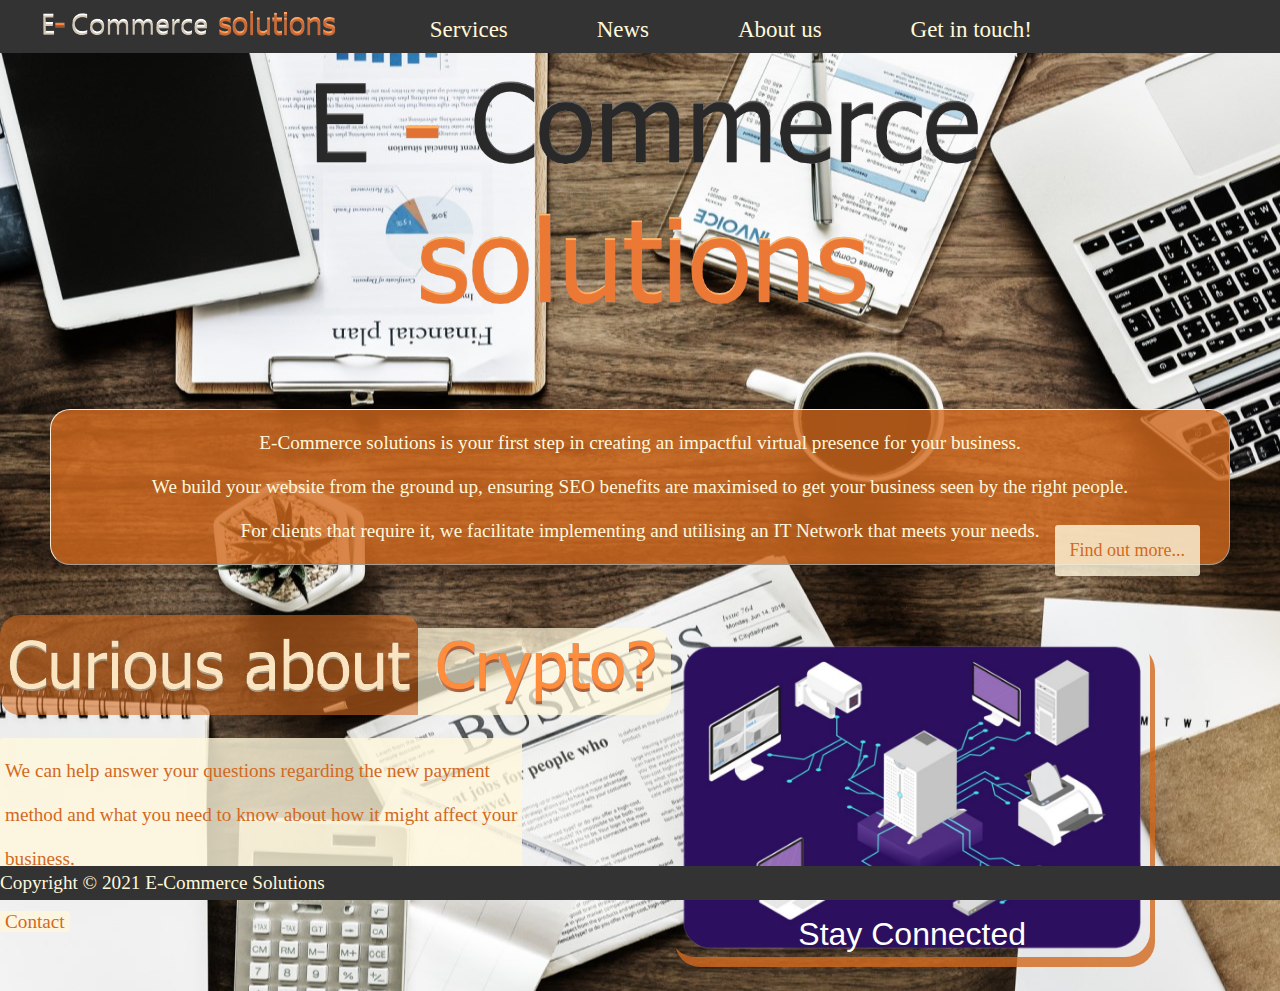
==== index.html @ 09f52b48 "Update index.html" ====
<!DOCTYPE html>
<html lang="en">
<head>
    <meta charset="UTF-8">
    <title>E-Solutions</title>
    <link rel="stylesheet" type="text/css" href="main.css">
    <link rel="stylesheet" href="https://cdnjs.cloudflare.com/ajax/libs/font-awesome/4.7.0/css/font-awesome.min.css">
    <link rel="icon" href="logo11.ico">
    <meta name="viewport" content="width=device-width, initial-scale=1">
    <meta name="theme-color" content="#d2691e" >

</head>
<body>
    <img src="tpage1.png" alt="E-Commerce Solutions logo" class = "center">

<div class="topnav" id="myTopnav">
    <div class="fixed-header">
        <div class="container">
            <nav>
                <a href="index.html"><img src="logow1.png" alt=""></a>
                <a href="services.html">Services</a>
                <a href="news.html">News</a>
                <a href="about.html">About us</a>
                <a href="contact.html">Get in touch!</a>
                <a href="javascript:void(0);" class="icon" onclick="myFunction1()">
                <i class="fa fa-bars"></i>
                </a>
            </nav>
        </div>
    </div>
    </div>
    <div class="fixed-footer">
        <div class="container">Copyright &copy; 2021 E-Commerce Solutions</div>        
    </div>



<p class="border">
    <br>
    E-Commerce solutions is your first step in creating an impactful virtual presence for your business.
    <br>
    <br>
    We build your website from the ground up, ensuring SEO benefits are maximised to get your business seen by the right people.<br>
    <br>
    For clients that require it, we facilitate implementing  and utilising an IT Network that meets your needs.<br><br>
</p>
<a href="services.html" id="sbutton1" class = "stitlebutton" style="padding:15px; margin: auto; max-width: fit-content;float: right;margin-right: 80px;margin-top:-90px;font-size: large; text-decoration: none;">Find out more...</a>
    <img class = "stitle" src="c1.png"><img class = "stitle2" src="c2.png"><div class="slideshow-container2">

        <!-- Full-width images with number and caption text -->
        <div class="mySlides fade">
          <div class="numbertext3">Stay Connected</div>
          <img src="crypto222.png" style="width:100%">
          <div class="text"></div>
        </div>
      
        <div class="mySlides fade">
          <div class="numbertext2">Make working from home less work</div>
          <img src="about222.png" style="width:100%">
          <div class="text"></div>
        </div>
      
        <div class="mySlides fade">
          <div class="numbertext3">Find your market</div>
          <img src="network111.png" style="width:100%">
          <div class="text"></div>
        </div>
      
      </div>
      
      <div style="float:right; position: relative; margin-left: 100%; right:100px; bottom:35px;">
        <span class="dot2"></span> 
        <span class="dot2"></span> 
        <span class="dot2"></span> 
      </div>
    <p class = border2><br> We can help answer your questions regarding
     the new payment <br><br> method and what you need to know about how it might affect your<br><br>business. <br><br></p>

    
    
      

    
      <script>
var slideIndex = 0;
showSlides();

function showSlides() {
  var i;
  var slides = document.getElementsByClassName("mySlides");
  var dot2s = document.getElementsByClassName("dot2");
  for (i = 0; i < slides.length; i++) {
    slides[i].style.display = "none";  
  }
  slideIndex++;
  if (slideIndex > slides.length) {slideIndex = 1}    
  for (i = 0; i < dot2s.length; i++) {
    dot2s[i].className = dot2s[i].className.replace(" active", "");
  }
  slides[slideIndex-1].style.display = "block";  
  dot2s[slideIndex-1].className += " active";
  setTimeout(showSlides, 3400); // Change image every 2 seconds
}
</script>


      </div>
    </div>
</div>

 
<a class = "border2" href="contact.html" >Contact</a>



<script>
    function myFunction1() {
      var x = document.getElementById("myTopnav");
      if (x.className === "topnav") {
        x.className += " responsive";
      } else {
        x.className = "topnav";
      }
    }
    </script>





</body>
</html>
---- main.css ----
@import url('https://fonts.googleapis.com/css2?family=Roboto:ital,wght@1,300&display=swap');

*{
    box-sizing: border-box;   
}
  .top-container {
    background-color: #f1f1f1;
    padding: 30px;
    text-align: center;
  }
  
  .header {
    padding: 10px 16px;
    background: #555;
    color: #f1f1f1;
  }
  
  .content {
    padding: 16px;
  }
  
  .sticky {
    position: fixed;
    top: 0;
    width: 100%;
  }
  
  .sticky + .content {
    padding-top: 102px;
  }
  


    /* Add some padding on document's body to prevent the content
    to go underneath the header and footer */
    body{        
        padding-top: 60px;
        padding-bottom: 40px;
    }
    .fixed-header{
        width: 100%;
        position: fixed;        
        background: rgb(51, 51, 51);
        padding: 6px 0;
        color:rgb(255, 248, 220);
        font-size: larger;
        font-family: "Tahoma";
        z-index: 999;
   
    }
    .fixed-header2{
      width: 100%;
      position: fixed;        
      background: rgb(51, 51, 51);
      padding: 6px 0;
      color:rgb(255, 248, 220);
      font-size: larger;
      font-family: "Tahoma";
      align-items: flex-start;
      flex: 1;
      z-index: 999;

 
  }
    .fixed-footer{
      width: 100%;
      position: fixed;        
      background: rgb(51, 51, 51);
      padding: 6px 0;
      color:rgb(255, 248, 220);
      font-size: larger;
      font-family: "Tahoma";
      align-items: flex-start;
      flex: 1; /* Equal priorities or sp */
      text-align: left;
      justify-content: space-between;
      z-index: 999;
    }
    .fixed-header{
        top: 0;
    }
    .fixed-header2{
      top: 0;
    }
    .fixed-footer{
        bottom: 0;
    }
    /*.container{
        text-align: center;
        width: 80%;
        /*Center the DIV horizontally 
        justify-content: space-between;*/
    
    nav a{
        color:rgb(255, 248, 220);
        text-decoration: none;
        padding: 6px 25px;
        display: inline-block;
        text-align: center;
    }
    body {
      margin: 0;
      font-family: Arial, Helvetica, sans-serif;
    }
    
    .topnav {
      overflow: hidden;
      background-color: rgb(255, 255, 255);
    }
    
    .topnav a {
      text-align: center;
      display: inline-block;
      color: rgb(255, 248, 220);
      text-align: center;
      font-size: larger;
      align-items: flex-start;
      flex: 1;
      padding: 4px 42px;
    }
    
    .topnav a:hover {
      box-shadow: 3px 3px rgb(255, 248, 220, 0.4);
      border: 1px outset antiquewhite;
    }
    
    .topnav a:active {
      text-decoration: none;
      background-color:rgb(210, 105, 30, 0.8);
      color: rgb(255, 248, 220);
      border: 1px inset antiquewhite;
    }
    
    .topnav .icon {
      display:none;
      
    }
    
    .center {
    
      text-align: center;
      display: block;
      margin-left: auto;
      margin-right: auto;
      width: 55%;
  }
    @media (max-width: 900px) {
      .center{
      display:none;
    }
  }
    
    @media screen and (max-width: 1100px) {
      .topnav a:not(:first-child) {display: none;}
      .topnav a.icon {
        float: right;
        display: block;
      }
    }
    
    @media screen and (max-width: 1100px) {
      .topnav.responsive {position: relative;}
      .topnav.responsive .icon {
        position: absolute;
        right: 0;
        top: 0;
      }
      .topnav.responsive a {
        float: none;
        display: block;
        text-align: left;
      }
    }


body { background: url("bg1.jpg") center  repeat;


}

h2 {
    text-align: center;
    font-size: 45px;
    font-family: "Tahoma",
    cursive ;
    color:blanchedalmond;
    
}

.stitle {
    background-color: rgb(210, 105, 30, 0.6);
    border-top-right-radius: 15px;
    border-top-left-radius: 20px;
    border-bottom-left-radius: 20px;
}
.stitle2 {
    background-color: rgb(255, 248, 220, 0.7);
    border-top-right-radius: 20px;
    border-bottom-right-radius: 20px;
    

}

.stitle3 {
 
    text-align: center;
    font-family: "Tahoma";
    color: rgb(210, 105, 30);
    border-radius: 3px ;
    background-color:rgb(255, 248, 220, 0.8);
    font-size: x-large;
    padding: 10px;
}

.stitle4 {
  text-align: center;
  font-family: "Tahoma";
  color: rgb(210, 105, 30);
  border-radius: 3px ;
  background-color:rgb(255, 248, 220, 0.8);
  font-size: larger;
  position: relative;

 
  right:0px;
  padding: 1rem;
  height: 4rem;

}

.stitle43 {
  text-align: center;
  font-family: "Tahoma";
  color: rgb(210, 105, 30);
  border-radius: 3px ;
  background-color:rgb(255, 248, 220, 0.8);
  font-size: x-large;
  position: relative;
  top: 0px;
  padding-left: 15px;
  padding-right: 15px;
  padding-bottom: 15px;
  padding: 1rem;
  height: 4rem;

}

.stitle42 {
 
  text-align: center;
  font-family: "Tahoma";
  color: rgb(210, 105, 30);
  border-radius: 3px ;
  background-color:rgb(255, 248, 220, 0.9);
  font-size: x-large;
  position: relative;
  padding: 1rem;
  height: 4.15rem;

}
.stitle5 {
 
  text-align: center;
  font-family: "Tahoma";
  color: rgb(210, 105, 30);
  border-radius: 3px ;
  background-color:rgb(255, 248, 220, 0.8);
  font-size: larger;
  
  padding: 1rem;
  height: 4rem;
  z-index: 998;
  position: relative;
}

.stitlebutton{
  text-align: center;
  font-family: "Tahoma";
  color: rgb(210, 105, 30);
  border-radius: 3px ;
  background-color:rgb(255, 248, 220, 0.8);
  font-size: x-large;
  padding: 10px;

}

.stitlebutton:hover{
  box-shadow: 3px 3px rgba(245, 242, 242, 0.4);
  border: 1px outset antiquewhite;
}

.stitlebutton:active {
    text-decoration: none;
    background-color:rgb(210, 105, 30, 0.8);
    color: rgb(255, 248, 220);
    box-shadow: -2px -2px inset  rgba(255, 248, 220) ;
    
    font-size: larger;
    align-items: flex-start;
    flex: 1;
    padding: 4px 42px;
  }

.border {
    text-align: center;
    margin: 50px;
    font-family: "Tahoma";
    color: rgb(255, 248, 220);
    border: 1px outset antiquewhite;
    border-radius: 20px ;
    background-color:rgb(210, 105, 30, 0.8);
    font-size: larger;
    text-decoration: none;

}

.border2 {

    text-align: left;
    font-family: "Tahoma";
    color: rgb(210, 105, 30);
    border-radius: 3px ;
    background-color:rgb(255, 248, 220, 0.8);
    font-size: larger;
    max-width:fit-content;
    margin-right: 50px;
    text-decoration: none;
    padding-left: 5px;
    padding-right: 5px;
     
}

.border3 {
  text-align: left;
  font-family: "Tahoma";
  color: rgb(255, 248, 220);
  border: 1px outset antiquewhite;
  border-radius: 5px ;
  background-color:rgb(210, 105, 30, 0.8);
  font-size: 21px;
  text-decoration: none;
  overflow: auto;
  padding-left: 15px;
  padding-right: 15px;
  padding-bottom: 15px;
  padding-top: 15px;
  position: relative;
  
}

.border4 {
  text-align: left;
  font-family: "Tahoma";
  color: rgb(255, 248, 220);
  border: 1px outset antiquewhite;
  border-radius: 5px ;
  background-color:rgb(210, 105, 30, 0.8);
  font-size: 21px;
  text-decoration: none;
  overflow: auto;
  padding-left: 15px;
  padding-right: 15px;
  padding-bottom: 15px;
  padding-top: 15px;

  
}

.border42 {
  text-align: left;
  font-family: "Tahoma";
  color: rgb(255, 248, 220);
  border: 1px outset antiquewhite;
  border-radius: 5px ;
  background-color:rgb(210, 105, 30, 0.8);
  font-size: larger;
  text-decoration: none;
  
  
}

@media (max-width: 440px) {
  .border  {
    text-align: center;
    font-family: "Tahoma";
    border: 1px outset antiquewhite;
    color: rgb(255, 255, 255);
    border-radius: 3px ;
    background-color:rgb(255, 248, 220, 0.8);
    font-size: .9em;
    text-decoration: none;
    padding: 2px;
  }
  .border3{
    color: rgb(255, 255, 255);
    border-radius: 3px ;
    background-color:rgb(255, 248, 220, 0.8);
    padding: 2px;
    font-size: .9em;
  }
  .border4{
    color: rgb(255, 255, 255);
    border-radius: 3px ;
    background-color:rgb(255, 248, 220, 0.8);
    padding: 2px;
    font-size: .9em;
  }

.border2{
  color: rgb(255, 255, 255);
  border-radius: 3px ;
  background-color:rgb(255, 248, 220, 0.8);
  padding: 2px;
  font-size: .9em;
}
  .stitle{
    color: rgb(255, 255, 255);
    background-color:rgb(255, 248, 220, 0.8);
    
  }
}

.bg1 {
  background-color: rgb(255, 248, 220, 0.35);
  border: 1px outset antiquewhite;
  border-radius: 5px;
  padding-left:45px;
  padding-right:45px;
  padding-top:55px;
  padding-bottom: 15px;
  z-index: -999;
  grid-template-columns: auto minmax(2,2fr);
  overflow: auto;
  display: grid;
  grid-row-gap: 10rem;
  grid-column-gap: 2rem;
  max-width: 90%;
  margin: auto;

  
}

@media (min-width: 1200px) {
  .bg1 { grid-template-columns: repeat(2, 2fr); }
}







  /* Style inputs with type="text", select elements and textareas */
input[type=text], select, textarea {
    width: 100%; /* Full width */
    padding: 12px; /* Some padding */ 
    border: 1px solid #ccc; /* Gray border */
    border-radius: 4px; /* Rounded borders */
    box-sizing: border-box; /* Make sure that padding and width stays in place */
    margin-top: 6px; /* Add a top margin */
    margin-bottom: 16px; /* Bottom margin */
    resize: vertical /* Allow the user to vertically resize the textarea (not horizontally) */
  }
  
  /* Style the submit button with a specific background color etc */
  input[type=submit] {
    background-color: #4CAF50;
    color: white;
    padding: 12px 20px;
    border: none;
    border-radius: 4px;
    cursor: pointer;
  }
  
  /* When moving the mouse over the submit button, add a darker green color */
  input[type=submit]:hover {
    background-color: #45a049;
  }
  
  /* Add a background color and some padding around the form */
  .container2 {
    font-family: "Tahoma";
    border: 4px outset rgb(210, 105, 30, 0.2);
    background-color:antiquewhite;
    padding: 20px;
    max-width:fit-content;
    margin:auto;
    border-radius: 10px;
    
  }


    * {box-sizing:border-box}

  /* Slideshow container */
.slideshow-container {
  max-width: 1020px;
  position: relative;
  margin: auto;

}

.slideshow-container2 {
  max-width: 480px;
  right:130px;
  position:relative;
  float: right;
  top: 20px;
  max-height: fit-content;
  box-shadow: 5px 10px  rgb(210, 105, 30, 0.8);
  border-radius: 25px;
}

@media (max-width: 1200px) {
  .slideshow-container2, .dot:hover, .dot{
    display: none;
  }
}

.numbertext2 {
  color: rgb(2, 1, 1);
  padding: 2px;
  position: absolute;
  top: 10px;
  right: 10%;
  font-size: 24px;
  
}

.numbertext3 {
  color: rgb(255, 255, 255);
  padding: 4px;
  position: absolute;
  bottom: 0;
  right: 25%;
  font-size: xx-large;

  
}
/* The dots/bullets/indicators */
.dot2 {
  cursor: pointer;
  background-color: rgb(187, 187, 187, 0.1);
  display: inline-block;
  transition: background-color 0.6s ease;
}
/* Hide the images by default */
.mySlides {
  display: none;
}

/* Next & previous buttons */
.prev, .next {
  cursor: pointer;
  position: absolute;
  top: 50%;
  width: auto;
  margin-top: -22px;
  padding: 16px;
  color: white;
  font-weight: bold;
  font-size: 18px;
  transition: 0.6s ease;
  border-radius: 0 3px 3px 0;
  user-select: none;
}

/* Position the "next button" to the right */
.next {
  right: 0;
  border-radius: 3px 0 0 3px;
}

/* On hover, add a black background color with a little bit see-through */
.prev:hover, .next:hover {
  background-color: rgba(0,0,0,0.8);
}

/* Caption text */
.text {
  color: #f2f2f2;
  font-size: 15px;
  padding: 8px 12px;
  position: absolute;
  bottom: 8px;
  width: 100%;
  text-align: center;
}

/* Number text (1/3 etc) */
.numbertext {
  color: #f2f2f2;
  font-size: 12px;
  padding: 8px 12px;
  position: absolute;
  top: 0;
}

/* The dots/bullets/indicators */
.dot {
  cursor: pointer;
  height: 15px;
  width: 15px;
  margin: 0 2px;
  background-color: #bbb;
  border-radius: 50%;
  display: inline-block;
  transition: background-color 0.6s ease;
}

.active, .dot:hover {
  background-color: #717171;
}

/* Fading animation */
.fade {
  -webkit-animation-name: fade;
  -webkit-animation-duration: 1.5s;
  animation-name: fade;
  animation-duration: 1.5s;
}

@-webkit-keyframes fade {
  from {opacity: .4}
  to {opacity: 1}
}

@keyframes fade {
  from {opacity: .4}
  to {opacity: 1}
}



* {box-sizing:border-box}
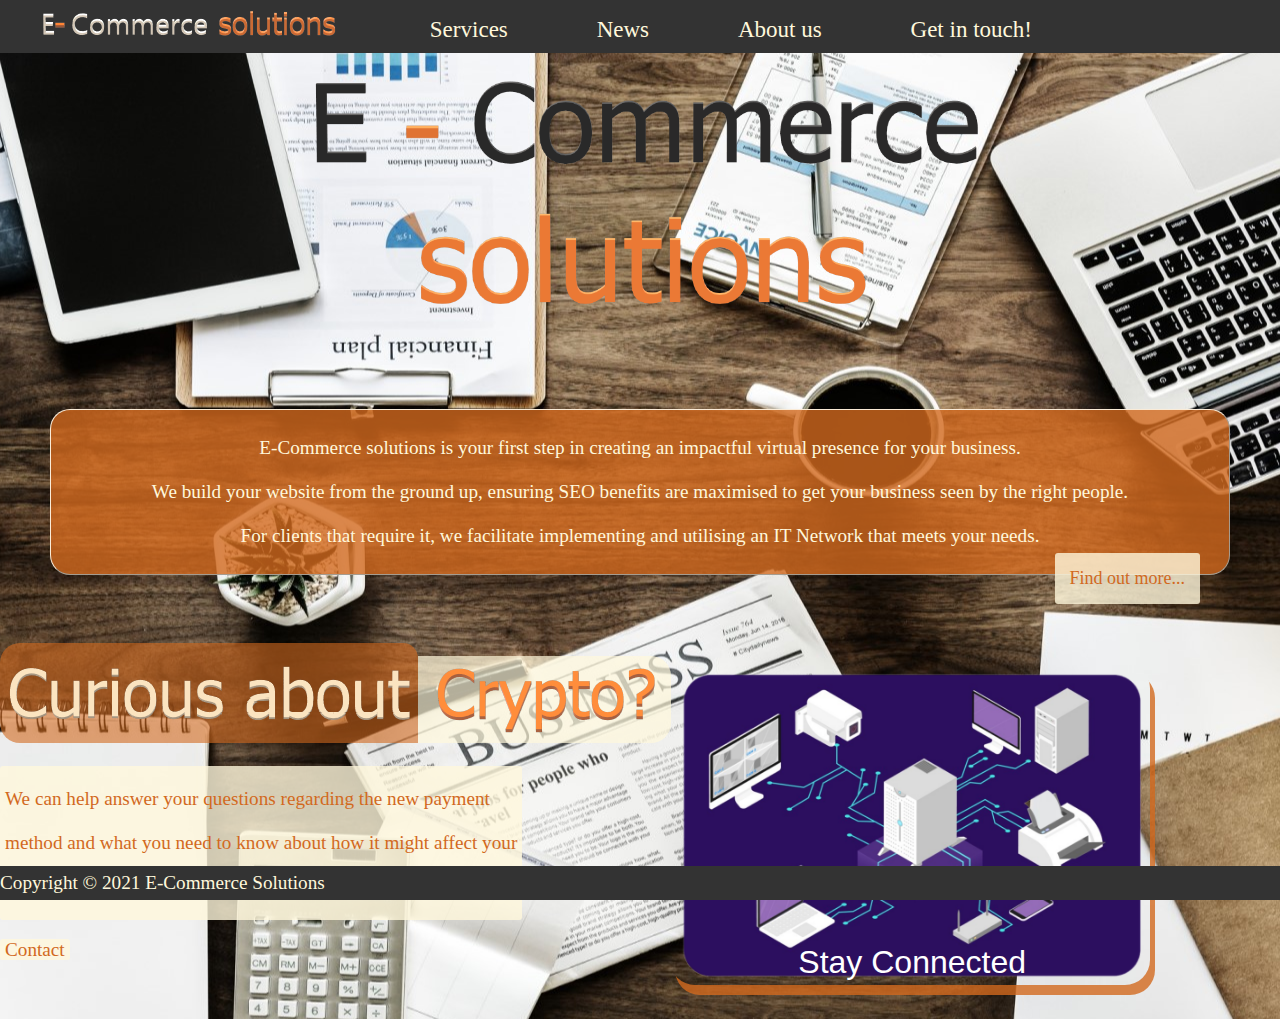
==== commit 20d9f0e6: "Update index.html" ====
--- a/index.html
+++ b/index.html
@@ -43,7 +43,7 @@
     We build your website from the ground up, ensuring SEO benefits are maximised to get your business seen by the right people.<br>
     <br>
     For clients that require it, we facilitate implementing  and utilising an IT Network that meets your needs.<br><br>
-</p>
+</p><br>
 <a href="services.html" id="sbutton1" class = "stitlebutton" style="padding:15px; margin: auto; max-width: fit-content;float: right;margin-right: 80px;margin-top:-90px;font-size: large; text-decoration: none;">Find out more...</a>
     <img class = "stitle" src="c1.png"><img class = "stitle2" src="c2.png"><div class="slideshow-container2">
 
@@ -124,6 +124,15 @@
     }
     </script>
 
+        <!-- The core Firebase JS SDK is always required and must be listed first -->
+<script src="/__/firebase/8.9.0/firebase-app.js"></script>
+
+<!-- TODO: Add SDKs for Firebase products that you want to use
+     https://firebase.google.com/docs/web/setup#available-libraries -->
+<script src="/__/firebase/8.9.0/firebase-analytics.js"></script>
+
+<!-- Initialize Firebase -->
+<script src="/__/firebase/init.js"></script>
 
 
 
--- a/main.css
+++ b/main.css
@@ -311,6 +311,7 @@
     background-color:rgb(210, 105, 30, 0.8);
     font-size: larger;
     text-decoration: none;
+    padding: 5px;
 
 }
 
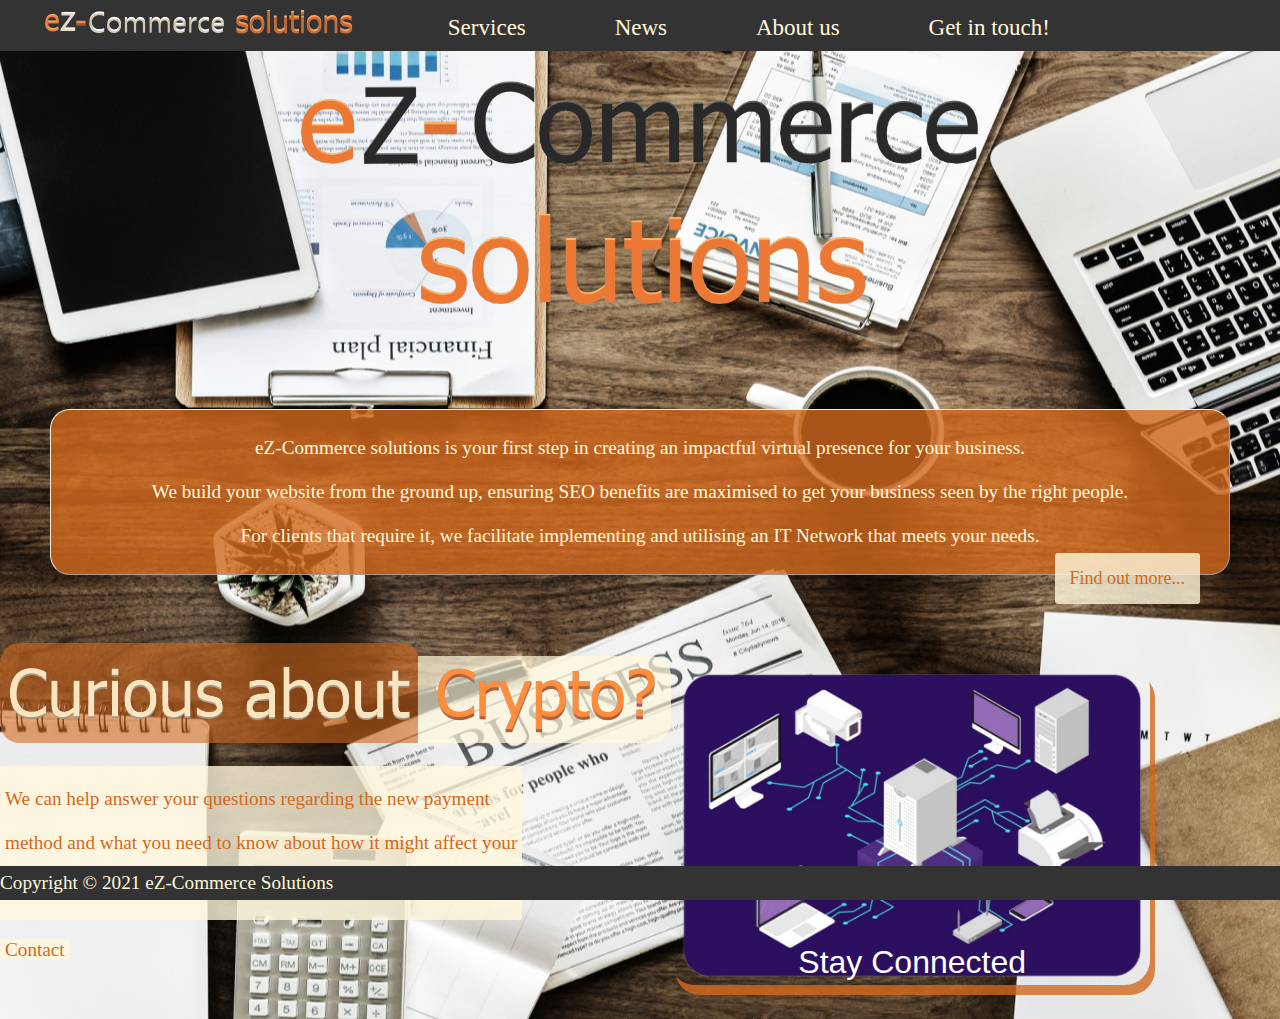
==== commit a0159340: "Update index.html" ====
--- a/index.html
+++ b/index.html
@@ -11,13 +11,13 @@
 
 </head>
 <body>
-    <img src="tpage1.png" alt="E-Commerce Solutions logo" class = "center">
+    <img src="tpage11.png" alt="eZ-Commerce Solutions logo" class = "center">
 
 <div class="topnav" id="myTopnav">
     <div class="fixed-header">
         <div class="container">
             <nav>
-                <a href="index.html"><img src="logow1.png" alt=""></a>
+                <a href="index.html"><img src="logow11.png" alt=""></a>
                 <a href="services.html">Services</a>
                 <a href="news.html">News</a>
                 <a href="about.html">About us</a>
@@ -30,14 +30,14 @@
     </div>
     </div>
     <div class="fixed-footer">
-        <div class="container">Copyright &copy; 2021 E-Commerce Solutions</div>        
+        <div class="container">Copyright &copy; 2021 eZ-Commerce Solutions</div>        
     </div>
 
 
 
 <p class="border">
     <br>
-    E-Commerce solutions is your first step in creating an impactful virtual presence for your business.
+    eZ-Commerce solutions is your first step in creating an impactful virtual presence for your business.
     <br>
     <br>
     We build your website from the ground up, ensuring SEO benefits are maximised to get your business seen by the right people.<br>
@@ -122,17 +122,6 @@
         x.className = "topnav";
       }
     }
-    </script>
-
-        <!-- The core Firebase JS SDK is always required and must be listed first -->
-<script src="/__/firebase/8.9.0/firebase-app.js"></script>
-
-<!-- TODO: Add SDKs for Firebase products that you want to use
-     https://firebase.google.com/docs/web/setup#available-libraries -->
-<script src="/__/firebase/8.9.0/firebase-analytics.js"></script>
-
-<!-- Initialize Firebase -->
-<script src="/__/firebase/init.js"></script>
 
 
 
--- a/main.css
+++ b/main.css
@@ -331,6 +331,24 @@
      
 }
 
+.border22 {
+
+  text-align: left;
+  font-family: "Tahoma";
+  color: rgb(255, 248, 220);
+  border-radius: 5px ;
+  background-color:rgb(210, 105, 30, 0.8);
+  font-size: larger;
+  max-width:fit-content;
+  margin-right: 50px;
+  text-decoration: none;
+  padding-left: 35px;
+  padding-right: 35px;
+  border: 1px outset antiquewhite;
+  border-radius: 5px ;
+   
+}
+
 .border3 {
   text-align: left;
   font-family: "Tahoma";
@@ -427,13 +445,13 @@
   border-radius: 5px;
   padding-left:45px;
   padding-right:45px;
-  padding-top:55px;
-  padding-bottom: 15px;
+  padding-top:45px;
+  padding-bottom: 0px;
   z-index: -999;
   grid-template-columns: auto minmax(2,2fr);
   overflow: auto;
   display: grid;
-  grid-row-gap: 10rem;
+  grid-row-gap: 11rem;
   grid-column-gap: 2rem;
   max-width: 90%;
   margin: auto;
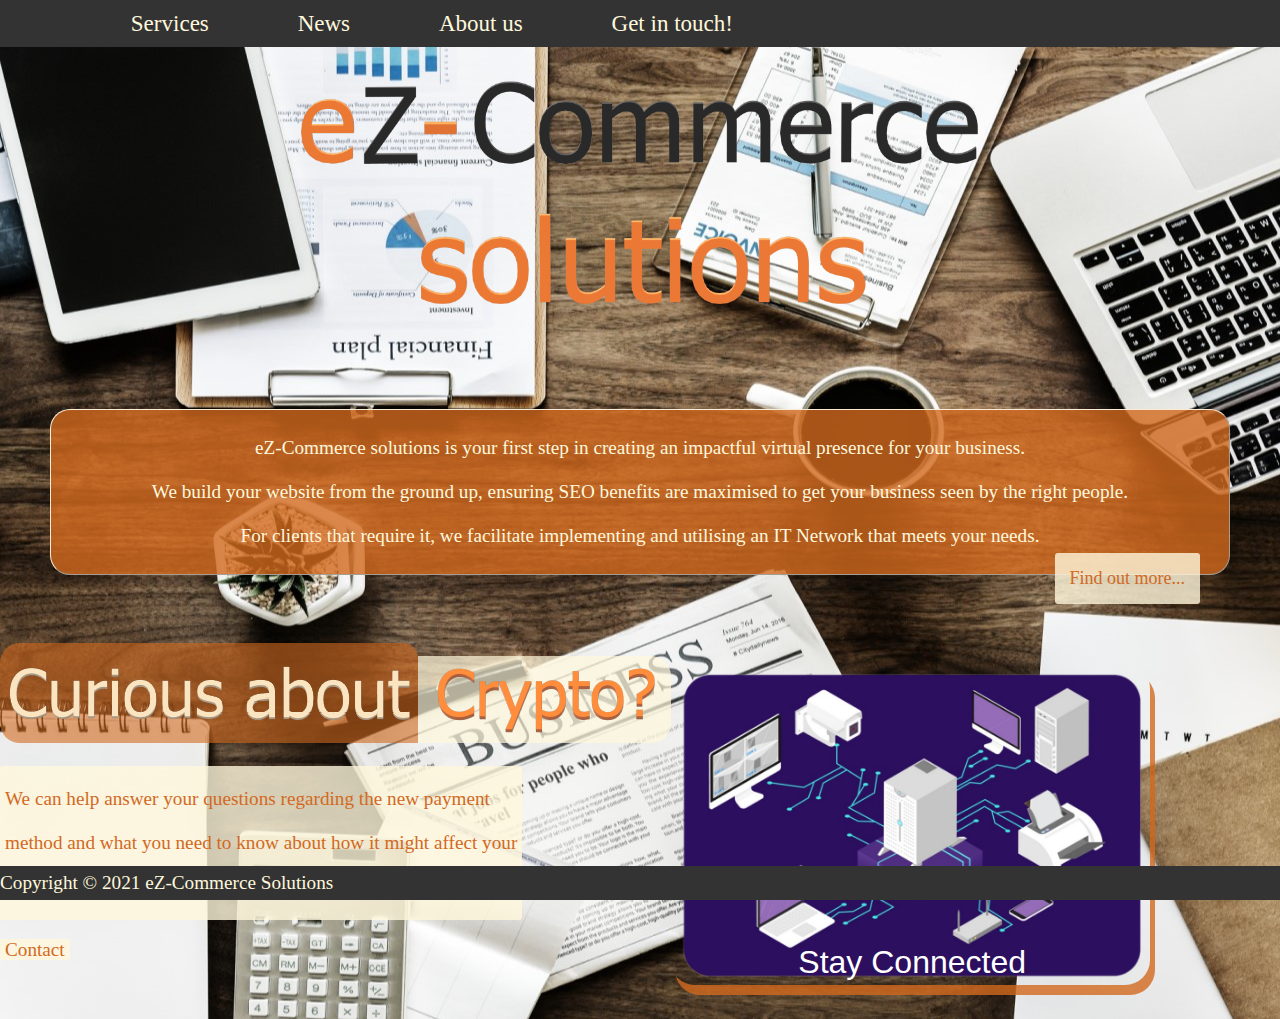
==== commit 43c21e5e: "Update index.html" ====
--- a/index.html
+++ b/index.html
@@ -11,7 +11,7 @@
 
 </head>
 <body>
-    <img src="tpage11.png" alt="eZ-Commerce Solutions logo" class = "center">
+    
 
 <div class="topnav" id="myTopnav">
     <div class="fixed-header">
@@ -33,7 +33,7 @@
         <div class="container">Copyright &copy; 2021 eZ-Commerce Solutions</div>        
     </div>
 
-
+<img src="tpage11.png" alt="eZ-Commerce Solutions logo" class = "center">
 
 <p class="border">
     <br>
